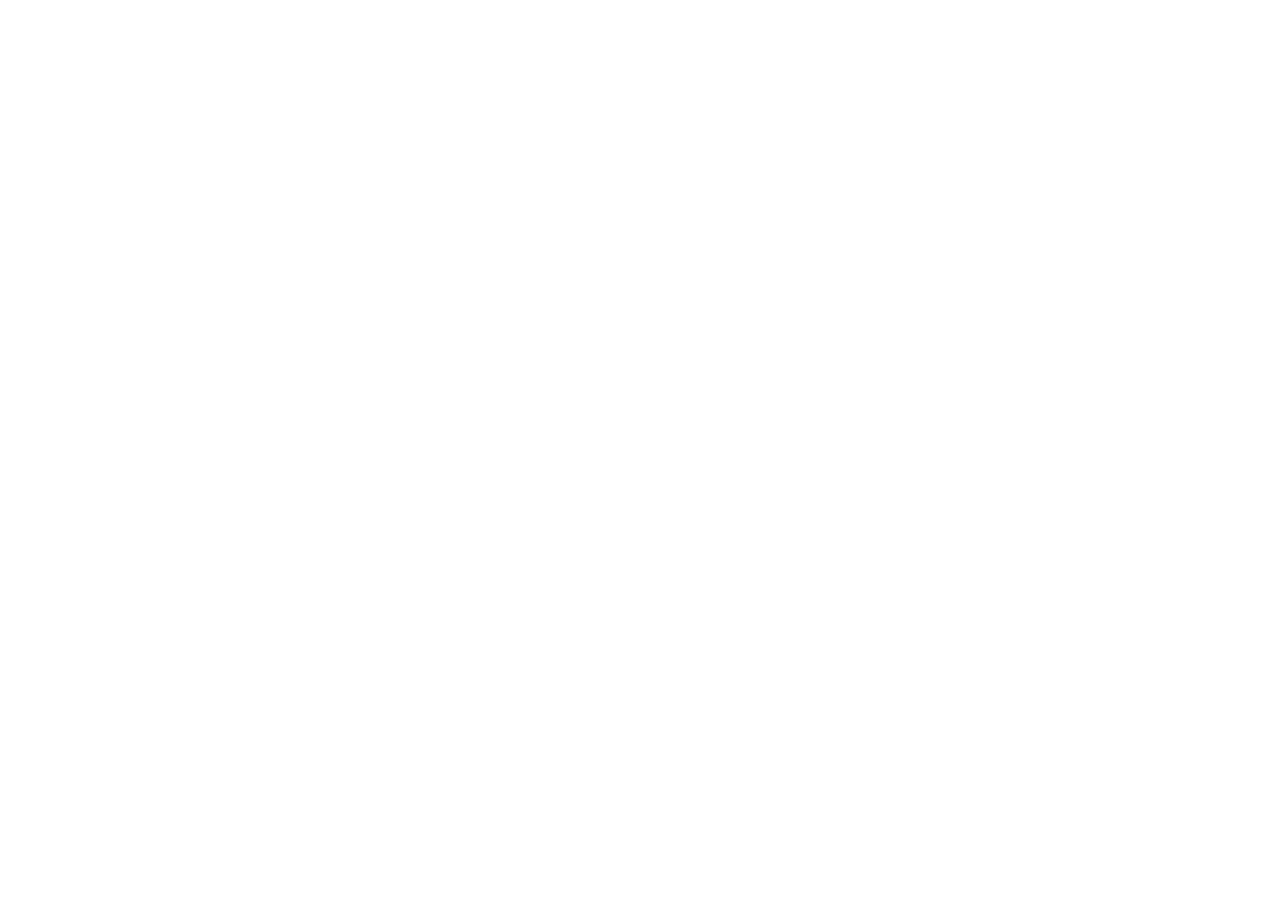
==== public/index.html @ fc939b3b "Changed file names" ====
<!DOCTYPE html>
<html>
  <head>
    <meta charset="utf-8">
    <title>Drafted Crafts</title>
    <link rel="stylesheet" href="draft.css">
  </head>
  <body>

    <script src="draft.js"></script>
  </body>
</html>
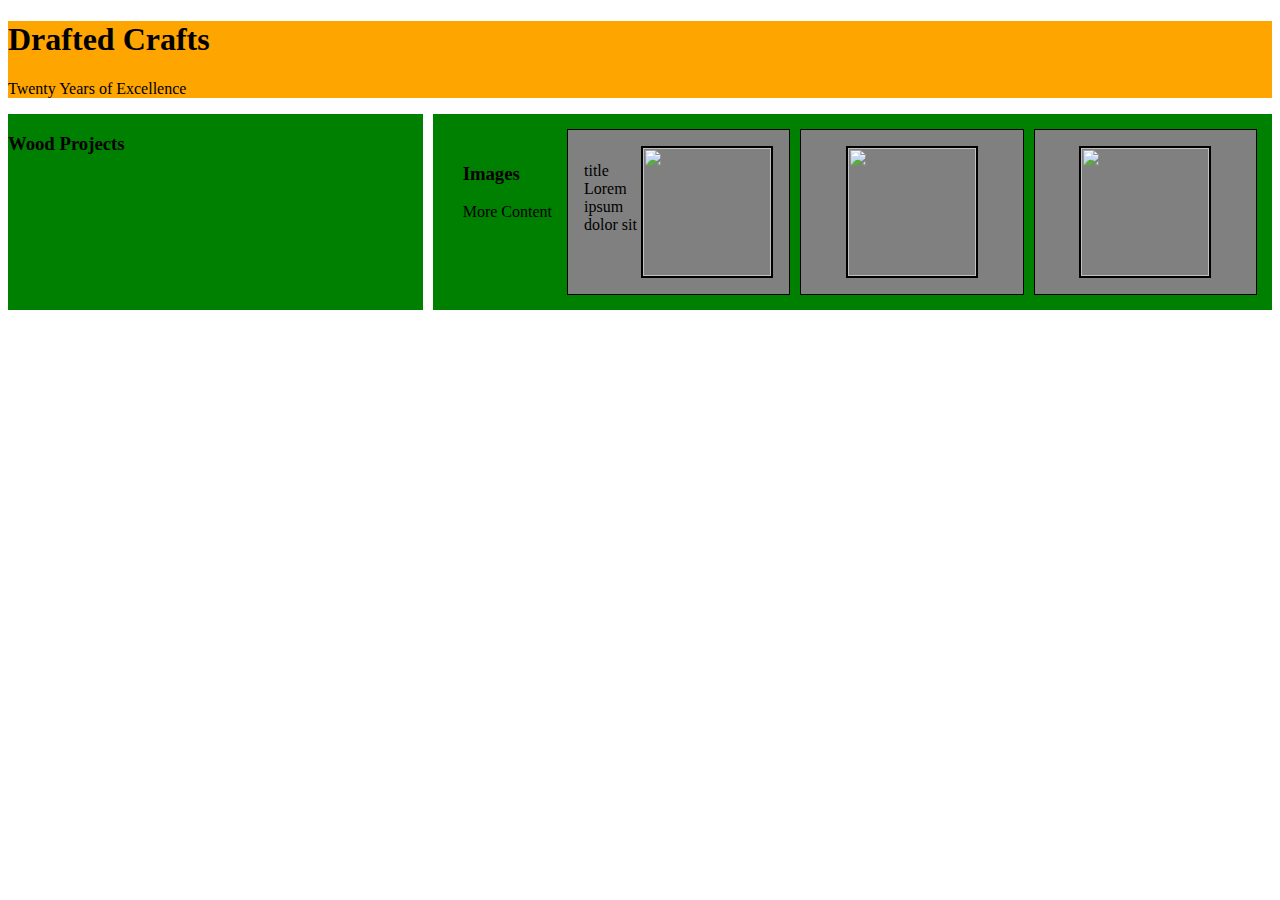
==== commit ce675c3d: "Working on the formatting" ====
--- a/public/index.html
+++ b/public/index.html
@@ -3,10 +3,62 @@
   <head>
     <meta charset="utf-8">
     <title>Drafted Crafts</title>
-    <link rel="stylesheet" href="draft.css">
+    <link rel="stylesheet" href="app.css">
   </head>
   <body>
 
-    <script src="draft.js"></script>
+      <header class="header">
+        <h1>Drafted Crafts</h1>
+        <p>Twenty Years of Excellence</p>
+      </header>
+      <main class="wrapper">
+        <div id="wood-container">
+
+          <section id="wood-section">
+            <h3>Wood Projects</h3>
+          </section>
+
+          <section id="wood-section-2">
+
+            <div class="image-title">
+              <h3>Images</h3>
+              <p>More Content</p>
+            </div>
+
+              <div class="photos">
+
+                <div class="image-card">
+
+                  <img id="image-1" src="https://i.pinimg.com/originals/28/49/2c/28492ccf8c430187afd24bb13bfa928a.jpg">
+
+                  <div class="p-title">
+
+                    <p>title Lorem ipsum dolor sit</p>
+
+                  </div>
+
+                </div>
+
+                <div class="image-card">
+
+                  <img id="image-2" src="https://i.pinimg.com/originals/28/49/2c/28492ccf8c430187afd24bb13bfa928a.jpg">
+
+                </div>
+
+                <div class="image-card">
+
+                  <img id="image-3" src="https://i.pinimg.com/originals/28/49/2c/28492ccf8c430187afd24bb13bfa928a.jpg">
+
+                </div>
+
+            </div>
+
+          </section>
+
+        </div>
+      </main>
+
+
+    <script src="app.js"></script>
   </body>
 </html>
--- a/public/app.css
+++ b/public/app.css
@@ -0,0 +1,72 @@
+.wrapper {
+  display: grid;
+  /*grid-template-columns: repeat(3, 1fr);*/
+  grid-gap: 10px;
+  grid-auto-rows: minmax(100px, auto);
+}
+.header {
+  background-color: orange;
+}
+#wood-container {
+  display: grid;
+  grid-template-columns: repeat(3, 1fr);
+  grid-gap: 10px;
+  grid-auto-rows: minmax(100px, auto);
+}
+
+section {
+  background-color: green;
+}
+#wood-section {
+  grid-column: 1;
+  grid-row: 1
+}
+#wood-section-2 {
+  display: grid;
+  /*justify-content: center;*/
+  grid-column: 2/4;
+  grid-row: 1;
+  padding: 15px;
+}
+.image-title {
+  padding: 15px;
+  grid-row: 1;
+  grid-column: 1;
+}
+img {
+  border: solid black 2px;
+  background: grey;
+  height: 8em;
+  width: 8em;
+}
+.photos {
+  display: grid;
+  grid-row: 1;
+  grid-template-columns: repeat(3, 1fr);
+  grid-gap: 10px;
+  grid-auto-rows: minmax(100px, auto);
+}
+
+
+.image-card{
+  display: grid;
+  border: solid black 1px;
+  padding: 1em;
+  background-color: grey;
+}
+.p-title {
+  grid-row: 2
+  grid-column: 2;
+}
+#image-1 {
+grid-row: 1;
+grid-column: 2
+}
+#image-2 {
+grid-row: 1;
+grid-column: 2
+}
+#image-3 {
+grid-row: 1;
+grid-column: 2
+}
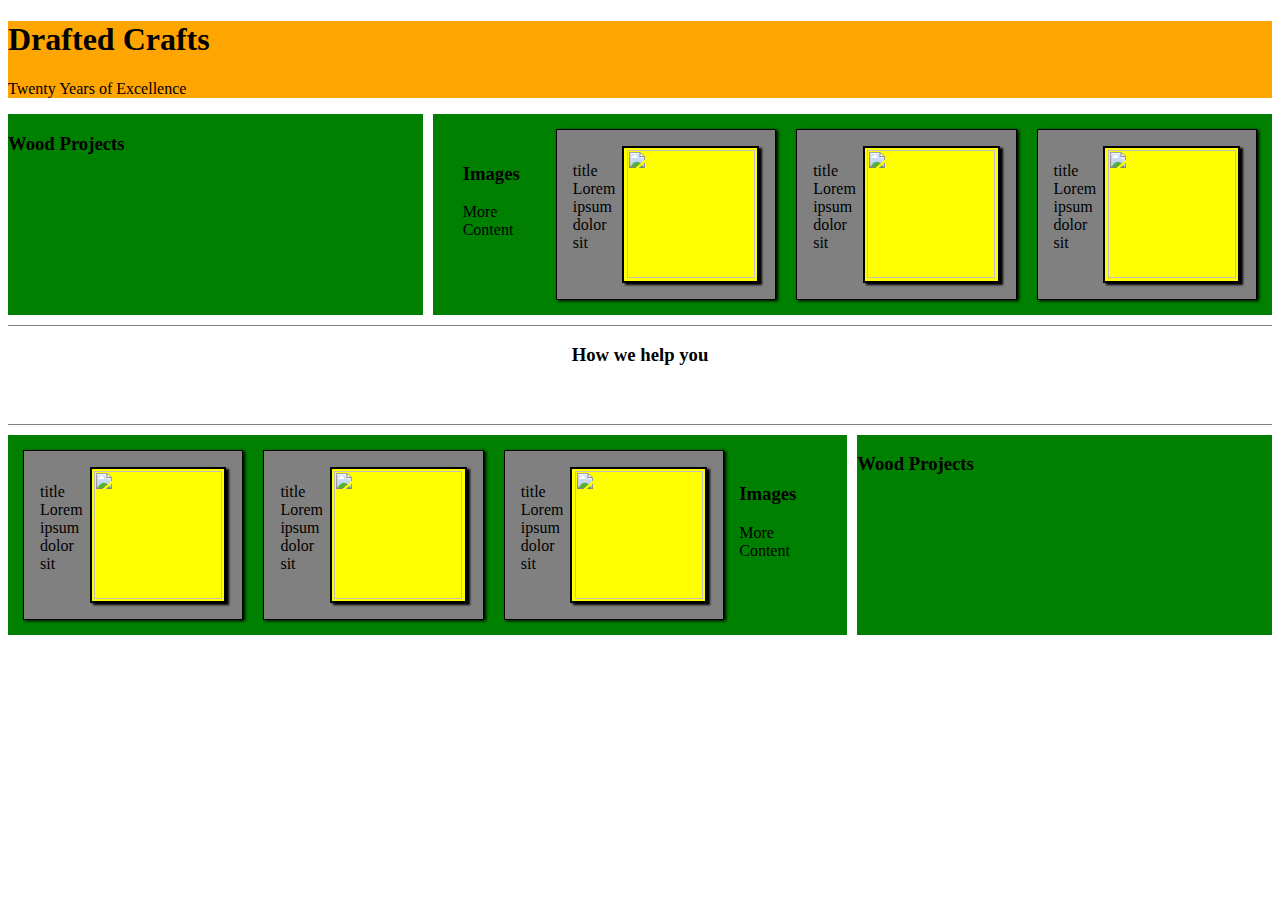
==== commit ba9b747b: "added another container" ====
--- a/public/index.html
+++ b/public/index.html
@@ -1,64 +1,145 @@
 <!DOCTYPE html>
 <html>
-  <head>
-    <meta charset="utf-8">
-    <title>Drafted Crafts</title>
-    <link rel="stylesheet" href="app.css">
-  </head>
-  <body>
 
-      <header class="header">
-        <h1>Drafted Crafts</h1>
-        <p>Twenty Years of Excellence</p>
-      </header>
-      <main class="wrapper">
-        <div id="wood-container">
+<head>
+  <meta charset="utf-8">
+  <title>Drafted Crafts</title>
+  <link rel="stylesheet" href="app.css">
+</head>
 
-          <section id="wood-section">
-            <h3>Wood Projects</h3>
-          </section>
+<body>
 
-          <section id="wood-section-2">
+  <header class="header">
+    <h1>Drafted Crafts</h1>
+    <p>Twenty Years of Excellence</p>
+  </header>
+  <main class="wrapper">
 
-            <div class="image-title">
-              <h3>Images</h3>
-              <p>More Content</p>
-            </div>
+    <!-- WOOD CONTAINER -->
+    <div id="wood-container">
 
-              <div class="photos">
+      <section id="wood-section">
+        <h3>Wood Projects</h3>
+      </section>
 
-                <div class="image-card">
+      <section id="wood-section-2">
 
-                  <img id="image-1" src="https://i.pinimg.com/originals/28/49/2c/28492ccf8c430187afd24bb13bfa928a.jpg">
+        <div class="image-title">
+          <h3>Images</h3>
+          <p>More Content</p>
+        </div>
 
-                  <div class="p-title">
+        <div class="photos">
 
-                    <p>title Lorem ipsum dolor sit</p>
+          <div class="image-card">
 
-                  </div>
+            <img class="image-1" src="https://upload.wikimedia.org/wikipedia/en/1/12/American-Furniture.jpg">
 
-                </div>
+            <div class="p-title">
 
-                <div class="image-card">
-
-                  <img id="image-2" src="https://i.pinimg.com/originals/28/49/2c/28492ccf8c430187afd24bb13bfa928a.jpg">
-
-                </div>
-
-                <div class="image-card">
-
-                  <img id="image-3" src="https://i.pinimg.com/originals/28/49/2c/28492ccf8c430187afd24bb13bfa928a.jpg">
-
-                </div>
+              <p>title Lorem ipsum dolor sit</p>
 
             </div>
 
-          </section>
+          </div>
+
+          <div class="image-card">
+
+            <img class="image-2" src="https://upload.wikimedia.org/wikipedia/en/1/12/American-Furniture.jpg">
+
+            <div class="p-title">
+
+              <p>title Lorem ipsum dolor sit</p>
+
+            </div>
+          </div>
+
+          <div class="image-card">
+
+            <img class="image-3" src="https://upload.wikimedia.org/wikipedia/en/1/12/American-Furniture.jpg">
+
+            <div class="p-title">
+
+              <p>title Lorem ipsum dolor sit</p>
+
+            </div>
+          </div>
+
 
         </div>
-      </main>
+
+      </section>
+
+    </div>
+    <!-- END OF WOOD CONTAINER -->
+    <!-- SPLIT -->
+    <div class="item-split">
+
+      <h3>How we help you</h3>
+
+    </div>
+    <!-- END OF SPLIT -->
+    <!-- LASER CONTAINER -->
+    <div id="laser-container">
 
 
-    <script src="app.js"></script>
-  </body>
+      <section id="laser-section-2">
+
+
+        <div class="photos">
+
+          <div class="image-card">
+
+            <img class="image-1" src="https://upload.wikimedia.org/wikipedia/en/1/12/American-Furniture.jpg">
+
+            <div class="p-title">
+
+              <p>title Lorem ipsum dolor sit</p>
+
+            </div>
+
+          </div>
+
+          <div class="image-card">
+
+            <img class="image-2" src="https://upload.wikimedia.org/wikipedia/en/1/12/American-Furniture.jpg">
+
+            <div class="p-title">
+
+              <p>title Lorem ipsum dolor sit</p>
+
+            </div>
+          </div>
+
+          <div class="image-card">
+
+            <img class="image-3" src="https://upload.wikimedia.org/wikipedia/en/1/12/American-Furniture.jpg">
+
+            <div class="p-title">
+
+              <p>title Lorem ipsum dolor sit</p>
+
+            </div>
+          </div>
+
+
+        </div>
+
+        <div id="laser-image-title">
+          <h3>Images</h3>
+          <p>More Content</p>
+        </div>
+
+      </section>
+
+      <section id="laser-section">
+        <h3>Wood Projects</h3>
+      </section>
+    </div>
+  </main>
+
+
+  <script src="app.js"></script>
+</body>
+
 </html>
--- a/public/app.css
+++ b/public/app.css
@@ -23,10 +23,30 @@
 }
 #wood-section-2 {
   display: grid;
-  /*justify-content: center;*/
   grid-column: 2/4;
   grid-row: 1;
   padding: 15px;
+}
+#laser-container {
+  display: grid;
+  grid-template-columns: repeat(3, 1fr);
+  grid-gap: 10px;
+  grid-auto-rows: minmax(100px, auto);
+}
+
+#laser-section {
+  grid-row: 1
+}
+#laser-section-2 {
+  display: grid;
+  grid-column: 1/3;
+  grid-row: 1;
+  padding: 15px;
+}
+#laser-image-title {
+  padding: 15px;
+  grid-row: 1;
+  grid-column: 3;
 }
 .image-title {
   padding: 15px;
@@ -35,38 +55,49 @@
 }
 img {
   border: solid black 2px;
-  background: grey;
+  background: yellow;
   height: 8em;
   width: 8em;
+  padding: .15em;
 }
 .photos {
   display: grid;
   grid-row: 1;
   grid-template-columns: repeat(3, 1fr);
-  grid-gap: 10px;
+  grid-gap: 20px;
   grid-auto-rows: minmax(100px, auto);
 }
 
-
 .image-card{
   display: grid;
+  box-shadow: 2px 1px 3px black;
   border: solid black 1px;
   padding: 1em;
   background-color: grey;
 }
 .p-title {
-  grid-row: 2
-  grid-column: 2;
+  grid-row: 1
+  grid-column: 1;
 }
-#image-1 {
+.image-1 {
+box-shadow: 3px 2px 2px black;
 grid-row: 1;
 grid-column: 2
 }
-#image-2 {
+.image-2 {
+box-shadow: 3px 2px 2px black;
+grid-row: 1;
+grid-column: 2
+
+}
+.image-3 {
+box-shadow: 3px 2px 2px black;
 grid-row: 1;
 grid-column: 2
 }
-#image-3 {
-grid-row: 1;
-grid-column: 2
+.item-split {
+  display: flex;
+  justify-content: center;
+  border-top: solid grey 1px;
+  border-bottom: solid grey 1px;
 }
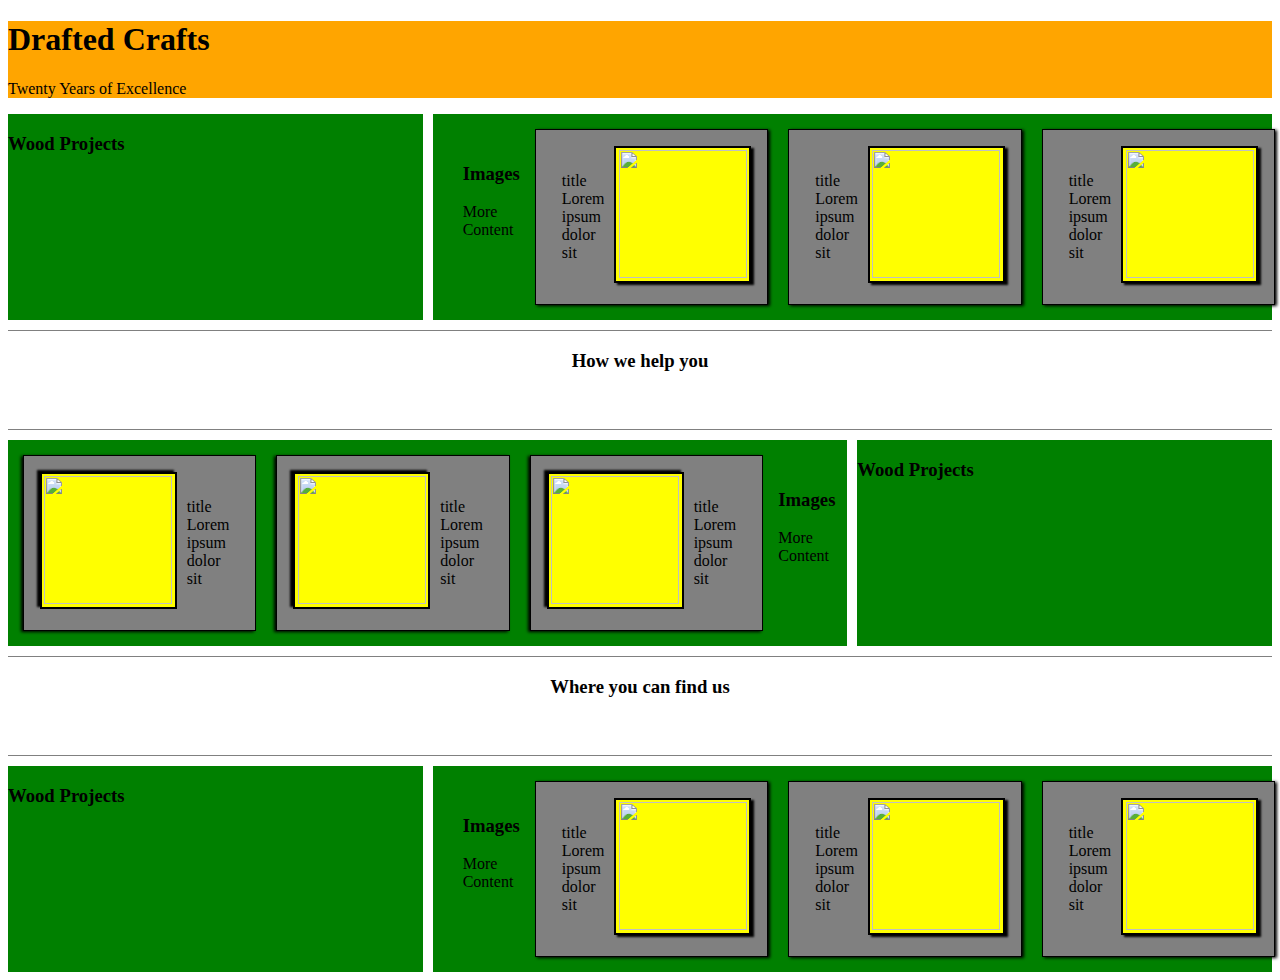
==== commit d256d49b: "added another container with formatting" ====
--- a/public/index.html
+++ b/public/index.html
@@ -88,34 +88,34 @@
 
         <div class="photos">
 
-          <div class="image-card">
-
-            <img class="image-1" src="https://upload.wikimedia.org/wikipedia/en/1/12/American-Furniture.jpg">
-
-            <div class="p-title">
-
-              <p>title Lorem ipsum dolor sit</p>
-
-            </div>
-
-          </div>
-
-          <div class="image-card">
-
-            <img class="image-2" src="https://upload.wikimedia.org/wikipedia/en/1/12/American-Furniture.jpg">
-
-            <div class="p-title">
-
-              <p>title Lorem ipsum dolor sit</p>
-
-            </div>
-          </div>
-
-          <div class="image-card">
-
-            <img class="image-3" src="https://upload.wikimedia.org/wikipedia/en/1/12/American-Furniture.jpg">
-
-            <div class="p-title">
+          <div class="image-card-2">
+
+            <img id="image-1" src="https://upload.wikimedia.org/wikipedia/en/1/12/American-Furniture.jpg">
+
+            <div class="p-title-2">
+
+              <p>title Lorem ipsum dolor sit</p>
+
+            </div>
+
+          </div>
+
+          <div class="image-card-2">
+
+            <img id="image-2" src="https://upload.wikimedia.org/wikipedia/en/1/12/American-Furniture.jpg">
+
+            <div class="p-title-2">
+
+              <p>title Lorem ipsum dolor sit</p>
+
+            </div>
+          </div>
+
+          <div class="image-card-2">
+
+            <img id="image-3" src="https://upload.wikimedia.org/wikipedia/en/1/12/American-Furniture.jpg">
+
+            <div class="p-title-2">
 
               <p>title Lorem ipsum dolor sit</p>
 
@@ -136,6 +136,71 @@
         <h3>Wood Projects</h3>
       </section>
     </div>
+
+    <!-- SPLIT -->
+    <div class="item-split">
+
+      <h3>Where you can find us</h3>
+
+    </div>
+    <!-- END OF SPLIT -->
+    <!-- WOOD CONTAINER -->
+    <div id="craft-container">
+
+      <section id="craft-section">
+        <h3>Wood Projects</h3>
+      </section>
+
+      <section id="craft-section-2">
+
+        <div class="image-title">
+          <h3>Images</h3>
+          <p>More Content</p>
+        </div>
+
+        <div class="photos">
+
+          <div class="image-card">
+
+            <img class="image-1" src="https://upload.wikimedia.org/wikipedia/en/1/12/American-Furniture.jpg">
+
+            <div class="p-title">
+
+              <p>title Lorem ipsum dolor sit</p>
+
+            </div>
+
+          </div>
+
+          <div class="image-card">
+
+            <img class="image-2" src="https://upload.wikimedia.org/wikipedia/en/1/12/American-Furniture.jpg">
+
+            <div class="p-title">
+
+              <p>title Lorem ipsum dolor sit</p>
+
+            </div>
+          </div>
+
+          <div class="image-card">
+
+            <img class="image-3" src="https://upload.wikimedia.org/wikipedia/en/1/12/American-Furniture.jpg">
+
+            <div class="p-title">
+
+              <p>title Lorem ipsum dolor sit</p>
+
+            </div>
+          </div>
+
+
+        </div>
+
+      </section>
+
+    </div>
+    <!-- END OF WOOD CONTAINER -->
   </main>
 
 
--- a/public/app.css
+++ b/public/app.css
@@ -27,6 +27,23 @@
   grid-row: 1;
   padding: 15px;
 }
+#craft-container {
+  display: grid;
+  grid-template-columns: repeat(3, 1fr);
+  grid-gap: 10px;
+  grid-auto-rows: minmax(100px, auto);
+}
+#craft-section {
+  grid-column: 1;
+  grid-row: 1
+}
+#craft-section-2 {
+  display: grid;
+  grid-column: 2/4;
+  grid-row: 1;
+  padding: 15px;
+}
+
 #laser-container {
   display: grid;
   grid-template-columns: repeat(3, 1fr);
@@ -75,9 +92,22 @@
   padding: 1em;
   background-color: grey;
 }
+.image-card-2{
+  display: grid;
+  box-shadow: -2px 1px 3px black;
+  border: solid black 1px;
+  padding: 1em;
+  background-color: grey;
+}
 .p-title {
+  padding: 10px;
+  grid-column: 1;
   grid-row: 1
-  grid-column: 1;
+}
+.p-title-2 {
+  padding: 10px;
+  grid-column: 3;
+  grid-row: 1
 }
 .image-1 {
 box-shadow: 3px 2px 2px black;
@@ -95,6 +125,22 @@
 grid-row: 1;
 grid-column: 2
 }
+#image-1 {
+box-shadow: -3px -2px 2px black;
+grid-row: 1;
+grid-column: 2
+}
+#image-2 {
+box-shadow: -3px -2px 2px black;
+grid-row: 1;
+grid-column: 2
+
+}
+#image-3 {
+box-shadow: -3px -2px 2px black;
+grid-row: 1;
+grid-column: 2
+}
 .item-split {
   display: flex;
   justify-content: center;
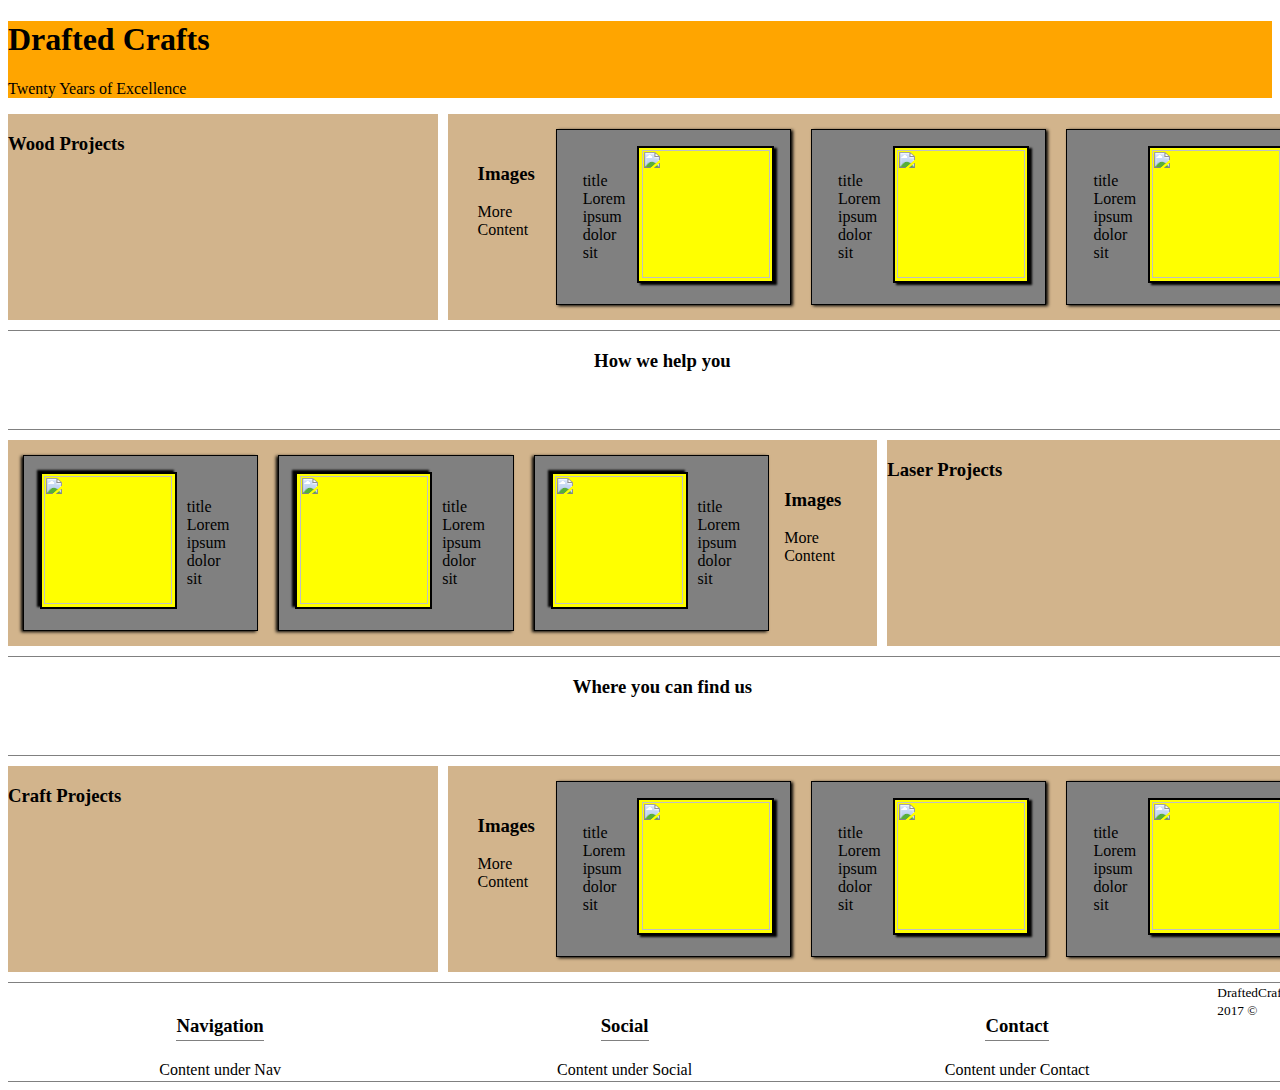
==== commit be653151: "adjusted formatting for color" ====
--- a/public/index.html
+++ b/public/index.html
@@ -6,9 +6,7 @@
   <title>Drafted Crafts</title>
   <link rel="stylesheet" href="app.css">
 </head>
-
 <body>
-
   <header class="header">
     <h1>Drafted Crafts</h1>
     <p>Twenty Years of Excellence</p>
@@ -90,7 +88,7 @@
 
           <div class="image-card-2">
 
-            <img id="image-1" src="https://upload.wikimedia.org/wikipedia/en/1/12/American-Furniture.jpg">
+            <img id="image-1" src="https://www.laserstar.net/_resources/common/images/photogalleries/4/photoalbums/8/images/machine-tool-laser-marking.jpg">
 
             <div class="p-title-2">
 
@@ -102,7 +100,7 @@
 
           <div class="image-card-2">
 
-            <img id="image-2" src="https://upload.wikimedia.org/wikipedia/en/1/12/American-Furniture.jpg">
+            <img id="image-2" src="https://www.laserstar.net/_resources/common/images/photogalleries/4/photoalbums/8/images/machine-tool-laser-marking.jpg">
 
             <div class="p-title-2">
 
@@ -113,7 +111,7 @@
 
           <div class="image-card-2">
 
-            <img id="image-3" src="https://upload.wikimedia.org/wikipedia/en/1/12/American-Furniture.jpg">
+            <img id="image-3" src="https://www.laserstar.net/_resources/common/images/photogalleries/4/photoalbums/8/images/machine-tool-laser-marking.jpg">
 
             <div class="p-title-2">
 
@@ -133,10 +131,10 @@
       </section>
 
       <section id="laser-section">
-        <h3>Wood Projects</h3>
-      </section>
-    </div>
-
+        <h3>Laser Projects</h3>
+      </section>
+    </div>
+    <!-- END OF LASER CONTAINER -->
     <!-- SPLIT -->
     <div class="item-split">
 
@@ -144,11 +142,11 @@
 
     </div>
     <!-- END OF SPLIT -->
-    <!-- WOOD CONTAINER -->
+    <!-- CRAFT CONTAINER -->
     <div id="craft-container">
 
       <section id="craft-section">
-        <h3>Wood Projects</h3>
+        <h3>Craft Projects</h3>
       </section>
 
       <section id="craft-section-2">
@@ -162,45 +160,62 @@
 
           <div class="image-card">
 
-            <img class="image-1" src="https://upload.wikimedia.org/wikipedia/en/1/12/American-Furniture.jpg">
-
-            <div class="p-title">
-
-              <p>title Lorem ipsum dolor sit</p>
-
-            </div>
-
-          </div>
-
-          <div class="image-card">
-
-            <img class="image-2" src="https://upload.wikimedia.org/wikipedia/en/1/12/American-Furniture.jpg">
-
-            <div class="p-title">
-
-              <p>title Lorem ipsum dolor sit</p>
-
-            </div>
-          </div>
-
-          <div class="image-card">
-
-            <img class="image-3" src="https://upload.wikimedia.org/wikipedia/en/1/12/American-Furniture.jpg">
-
-            <div class="p-title">
-
-              <p>title Lorem ipsum dolor sit</p>
-
-            </div>
-          </div>
-
-
-        </div>
-
-      </section>
-
-    </div>
-    <!-- END OF WOOD CONTAINER -->
+            <img class="image-1" src="https://i.pinimg.com/736x/eb/ca/dd/ebcadda826de2d861665eea87e30d3f5--bottle-projects-wine-bottles-crafts.jpg">
+
+            <div class="p-title">
+
+              <p>title Lorem ipsum dolor sit</p>
+
+            </div>
+
+          </div>
+
+          <div class="image-card">
+
+            <img class="image-2" src="https://i.pinimg.com/736x/eb/ca/dd/ebcadda826de2d861665eea87e30d3f5--bottle-projects-wine-bottles-crafts.jpg">
+
+            <div class="p-title">
+
+              <p>title Lorem ipsum dolor sit</p>
+
+            </div>
+          </div>
+
+          <div class="image-card">
+
+            <img class="image-3" src="https://i.pinimg.com/736x/eb/ca/dd/ebcadda826de2d861665eea87e30d3f5--bottle-projects-wine-bottles-crafts.jpg">
+
+            <div class="p-title">
+
+              <p>title Lorem ipsum dolor sit</p>
+
+            </div>
+          </div>
+
+
+        </div>
+
+      </section>
+
+    </div>
+    <!-- END OF CRAFT CONTAINER -->
+    <!-- LARGE FOOTER -->
+    <div id="nav-footer">
+      <div id="footer-section">
+        <h3 id="foot-left">Navigation</h3>
+        <div id="left-cont">Content under Nav</div>
+        <h3 id="foot-center">Social</h3>
+        <div id="mid-cont">Content under Social</div>
+        <h3 id="foot-right">Contact</h3>
+        <div id="mid-right">Content under Contact</div>
+      </div>
+      <div id="copy-r">
+
+        <small id="p-footer">DraftedCrafts.com 2017 &copy;</small>
+
+      </div>
+    </div>
+    <!--END LARGE FOOTER -->
   </main>
 
 
--- a/public/app.css
+++ b/public/app.css
@@ -1,6 +1,5 @@
 .wrapper {
   display: grid;
-  /*grid-template-columns: repeat(3, 1fr);*/
   grid-gap: 10px;
   grid-auto-rows: minmax(100px, auto);
 }
@@ -14,14 +13,13 @@
   grid-auto-rows: minmax(100px, auto);
 }
 
-section {
-  background-color: green;
-}
 #wood-section {
+  background-color: tan;
   grid-column: 1;
   grid-row: 1
 }
 #wood-section-2 {
+  background-color: tan;
   display: grid;
   grid-column: 2/4;
   grid-row: 1;
@@ -34,10 +32,12 @@
   grid-auto-rows: minmax(100px, auto);
 }
 #craft-section {
+  background-color: tan;
   grid-column: 1;
   grid-row: 1
 }
 #craft-section-2 {
+  background-color: tan;
   display: grid;
   grid-column: 2/4;
   grid-row: 1;
@@ -52,9 +52,11 @@
 }
 
 #laser-section {
+  background-color: tan;
   grid-row: 1
 }
 #laser-section-2 {
+  background-color: tan;
   display: grid;
   grid-column: 1/3;
   grid-row: 1;
@@ -147,3 +149,63 @@
   border-top: solid grey 1px;
   border-bottom: solid grey 1px;
 }
+#nav-footer {
+  display: grid;
+  grid-template-columns: repeat(9, 1fr);
+  border-top: solid grey 1px;
+  border-bottom: solid grey 1px;
+}
+#foot-left {
+  grid-row: 2;
+  grid-column: 1
+  display: flex;
+  justify-content: center;
+  padding-top: 10px;
+  /*border-top: solid grey 1px;*/
+  border-bottom: solid grey 1px;
+  margin: 1em 9em;
+  /*border-bottom: solid grey 1px;*/
+}
+#foot-center {
+  grid-row: 2;
+  grid-column: 2;
+  display: flex;
+  justify-content: center;
+  padding-top: 10px;
+  /*border-top: solid grey 1px;*/
+  border-bottom: solid grey 1px;
+  margin: 1em 9em;
+  /*border-bottom: solid grey 1px;*/
+}
+#foot-right {
+  grid-row: 2;
+  grid-column: 3;
+  display: flex;
+  justify-content: center;
+  padding-top: 10px;
+  /*border-top: solid grey 1px;*/
+  border-bottom: solid grey 1px;
+  margin: 1em 9em;
+  /*border-bottom: solid grey 1px;*/
+}
+
+#footer-section {
+  display: grid;
+  grid-template-columns: repeat(5, 1fr);
+}
+#left-cont {
+  margin: auto;
+  grid-row: 3;
+}
+#mid-cont {
+  margin: auto;
+  grid-row: 3;
+}
+#mid-right {
+  margin: auto;
+  grid-row: 3;
+}
+#copy-r {
+  grid-row: 1;
+  grid-column: 5;
+}
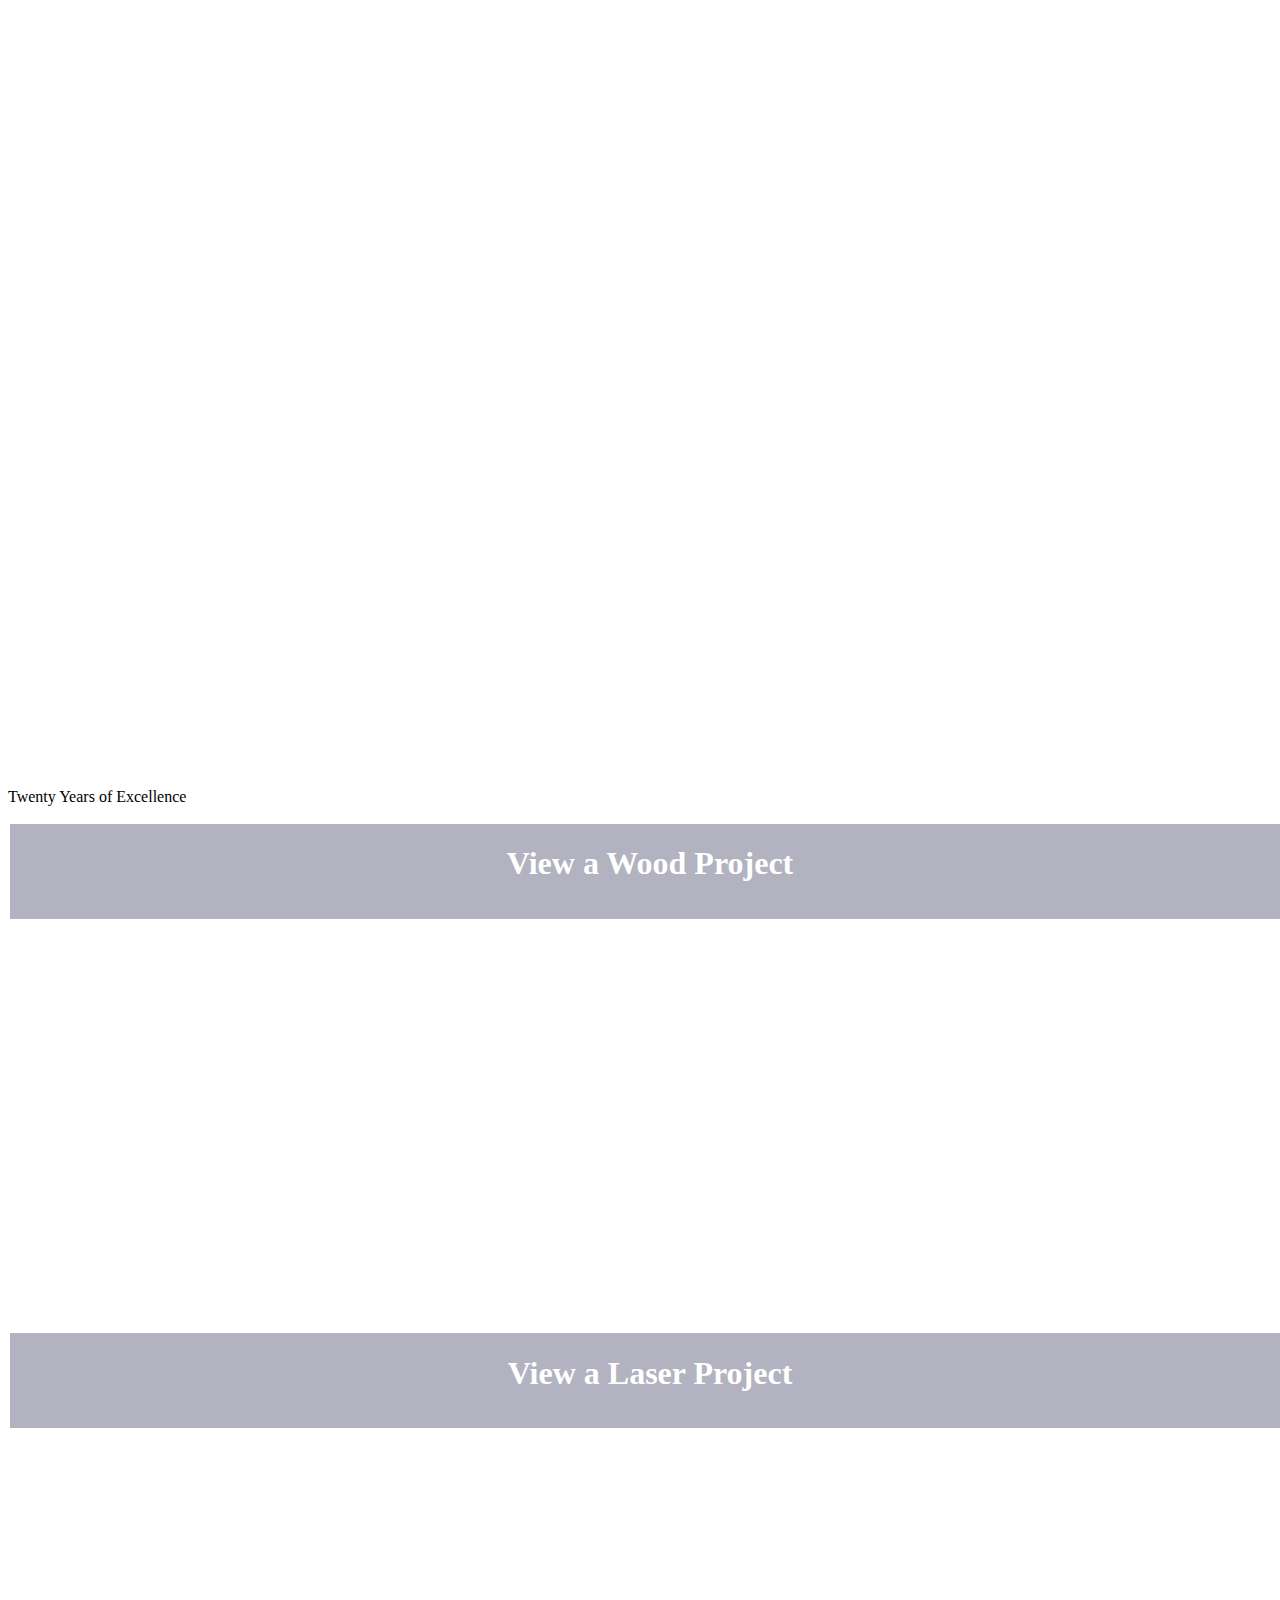
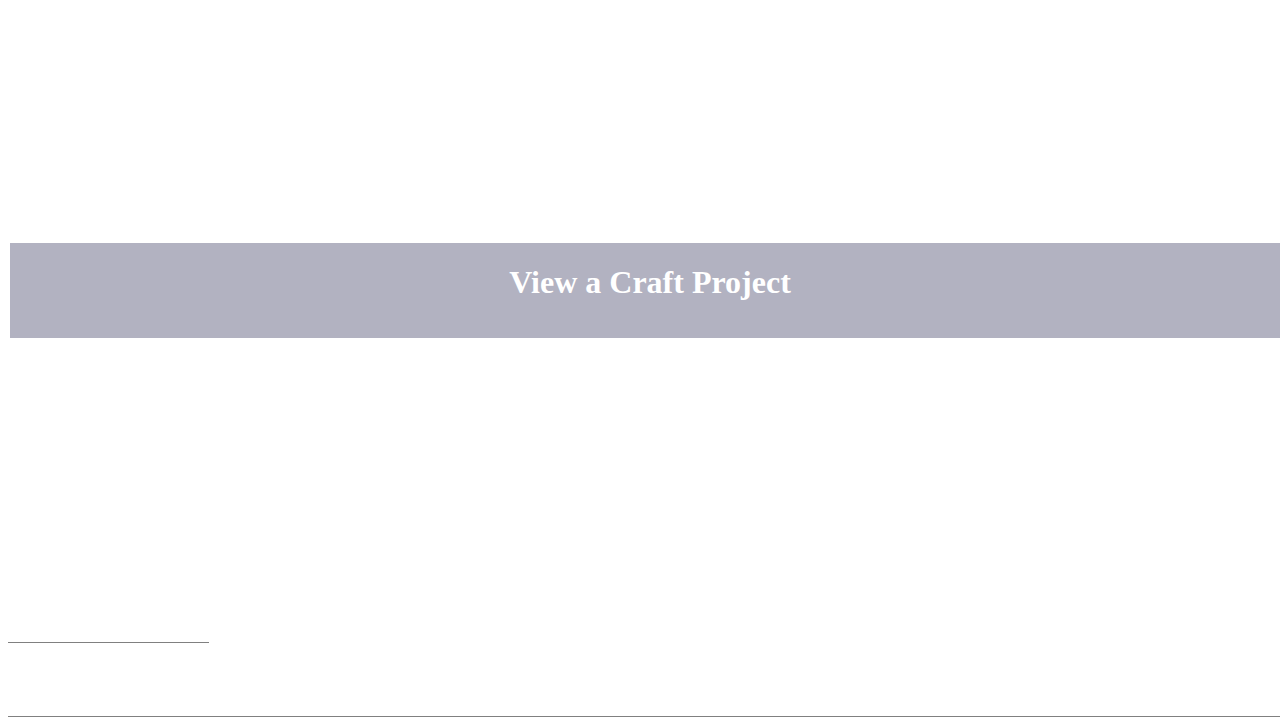
==== commit 837af07f: "added pictures to files" ====
--- a/public/index.html
+++ b/public/index.html
@@ -5,205 +5,131 @@
   <meta charset="utf-8">
   <title>Drafted Crafts</title>
   <link rel="stylesheet" href="app.css">
+  <script src="https://ajax.googleapis.com/ajax/libs/jquery/3.2.1/jquery.min.js"></script>
+  <link rel="stylesheet" href="https://ajax.googleapis.com/ajax/libs/jqueryui/1.12.1/themes/smoothness/jquery-ui.css">
+  <script src="https://ajax.googleapis.com/ajax/libs/jqueryui/1.12.1/jquery-ui.min.js"></script>
 </head>
+
 <body>
-  <header class="header">
-    <h1>Drafted Crafts</h1>
-    <p>Twenty Years of Excellence</p>
-  </header>
   <main class="wrapper">
 
+    <header class="header">
+      <h1>Drafted Crafts</h1>
+      <p>Twenty Years of Excellence</p>
+    </header>
     <!-- WOOD CONTAINER -->
-    <div id="wood-container">
+    <div class="wood-container">
+      <div class="wood-section" id="wood">
 
-      <section id="wood-section">
-        <h3>Wood Projects</h3>
-      </section>
+        <h1>View a Wood Project</h1>
 
-      <section id="wood-section-2">
+      </div>
+      <div class="wood-section" id="wood3" style="display: none">
 
-        <div class="image-title">
-          <h3>Images</h3>
-          <p>More Content</p>
+        <div class="image-card">
+
+          <img id="wood-furn" src="https://files.slack.com/files-tmb/T6Z9AJKR8-F77SRA98W-955c5d195b/057_720.jpg" alt="">
+
         </div>
+        <div class="image-card">
 
-        <div class="photos">
+          <img id="wood-furn2" src="https://files.slack.com/files-tmb/T6Z9AJKR8-F77SRA98W-955c5d195b/057_720.jpg" alt="">
 
-          <div class="image-card">
+          <h2>Hello image</h2>
+          <p>More information</p>
+        </div>
+        <div class="image-card">
 
-            <img class="image-1" src="https://upload.wikimedia.org/wikipedia/en/1/12/American-Furniture.jpg">
-
-            <div class="p-title">
-
-              <p>title Lorem ipsum dolor sit</p>
-
-            </div>
-
-          </div>
-
-          <div class="image-card">
-
-            <img class="image-2" src="https://upload.wikimedia.org/wikipedia/en/1/12/American-Furniture.jpg">
-
-            <div class="p-title">
-
-              <p>title Lorem ipsum dolor sit</p>
-
-            </div>
-          </div>
-
-          <div class="image-card">
-
-            <img class="image-3" src="https://upload.wikimedia.org/wikipedia/en/1/12/American-Furniture.jpg">
-
-            <div class="p-title">
-
-              <p>title Lorem ipsum dolor sit</p>
-
-            </div>
-          </div>
-
+          <img id="wood-furn3" src="https://files.slack.com/files-tmb/T6Z9AJKR8-F77SRA98W-955c5d195b/057_720.jpg" alt="">
 
         </div>
 
-      </section>
 
+      </div>
     </div>
     <!-- END OF WOOD CONTAINER -->
     <!-- SPLIT -->
-    <div class="item-split">
+    <div class="item-split" id="item-split-id">
 
       <h3>How we help you</h3>
 
     </div>
     <!-- END OF SPLIT -->
     <!-- LASER CONTAINER -->
-    <div id="laser-container">
+    <div class="laser-container">
+      <div class="laser-section" id="laser">
 
+        <h1>View a Laser Project</h1>
 
-      <section id="laser-section-2">
+      </div>
+      <div class="laser-section" id="laser3" style="display: none">
 
+        <div class="image-card">
 
-        <div class="photos">
+          <img id="laser-furn" src="https://files.slack.com/files-tmb/T6Z9AJKR8-F77SRA98W-955c5d195b/057_720.jpg" alt="">
 
-          <div class="image-card-2">
+        </div>
+        <div class="image-card">
 
-            <img id="image-1" src="https://www.laserstar.net/_resources/common/images/photogalleries/4/photoalbums/8/images/machine-tool-laser-marking.jpg">
+          <img id="laser-furn2" src="https://files.slack.com/files-tmb/T6Z9AJKR8-F77SRA98W-955c5d195b/057_720.jpg" alt="">
 
-            <div class="p-title-2">
+          <h2>Hello image</h2>
+          <p>More information</p>
+        </div>
+        <div class="image-card">
 
-              <p>title Lorem ipsum dolor sit</p>
-
-            </div>
-
-          </div>
-
-          <div class="image-card-2">
-
-            <img id="image-2" src="https://www.laserstar.net/_resources/common/images/photogalleries/4/photoalbums/8/images/machine-tool-laser-marking.jpg">
-
-            <div class="p-title-2">
-
-              <p>title Lorem ipsum dolor sit</p>
-
-            </div>
-          </div>
-
-          <div class="image-card-2">
-
-            <img id="image-3" src="https://www.laserstar.net/_resources/common/images/photogalleries/4/photoalbums/8/images/machine-tool-laser-marking.jpg">
-
-            <div class="p-title-2">
-
-              <p>title Lorem ipsum dolor sit</p>
-
-            </div>
-          </div>
-
+          <img id="laser-furn3" src="https://files.slack.com/files-tmb/T6Z9AJKR8-F77SRA98W-955c5d195b/057_720.jpg" alt="">
 
         </div>
 
-        <div id="laser-image-title">
-          <h3>Images</h3>
-          <p>More Content</p>
-        </div>
 
-      </section>
+      </div>
+    </div>
 
-      <section id="laser-section">
-        <h3>Laser Projects</h3>
-      </section>
-    </div>
     <!-- END OF LASER CONTAINER -->
     <!-- SPLIT -->
-    <div class="item-split">
+    <div class="item-split" id="item-split-id2">
 
       <h3>Where you can find us</h3>
 
     </div>
     <!-- END OF SPLIT -->
     <!-- CRAFT CONTAINER -->
-    <div id="craft-container">
+    <div class="craft-container">
+      <div class="craft-section" id="craft">
 
-      <section id="craft-section">
-        <h3>Craft Projects</h3>
-      </section>
+        <h1>View a Craft Project</h1>
 
-      <section id="craft-section-2">
+      </div>
+      <div class="craft-section" id="craft3" style="display: none">
 
-        <div class="image-title">
-          <h3>Images</h3>
-          <p>More Content</p>
+        <div class="image-card">
+
+          <img id="craft-furn" src="https://files.slack.com/files-tmb/T6Z9AJKR8-F77SRA98W-955c5d195b/057_720.jpg" alt="">
+
         </div>
+        <div class="image-card">
 
-        <div class="photos">
+          <img id="craft-furn2" src="https://files.slack.com/files-tmb/T6Z9AJKR8-F77SRA98W-955c5d195b/057_720.jpg" alt="">
 
-          <div class="image-card">
+          <h2>Hello image</h2>
+          <p>More information</p>
+        </div>
+        <div class="image-card">
 
-            <img class="image-1" src="https://i.pinimg.com/736x/eb/ca/dd/ebcadda826de2d861665eea87e30d3f5--bottle-projects-wine-bottles-crafts.jpg">
-
-            <div class="p-title">
-
-              <p>title Lorem ipsum dolor sit</p>
-
-            </div>
-
-          </div>
-
-          <div class="image-card">
-
-            <img class="image-2" src="https://i.pinimg.com/736x/eb/ca/dd/ebcadda826de2d861665eea87e30d3f5--bottle-projects-wine-bottles-crafts.jpg">
-
-            <div class="p-title">
-
-              <p>title Lorem ipsum dolor sit</p>
-
-            </div>
-          </div>
-
-          <div class="image-card">
-
-            <img class="image-3" src="https://i.pinimg.com/736x/eb/ca/dd/ebcadda826de2d861665eea87e30d3f5--bottle-projects-wine-bottles-crafts.jpg">
-
-            <div class="p-title">
-
-              <p>title Lorem ipsum dolor sit</p>
-
-            </div>
-          </div>
-
+          <img id="craft-furn3" src="https://files.slack.com/files-tmb/T6Z9AJKR8-F77SRA98W-955c5d195b/057_720.jpg" alt="">
 
         </div>
 
-      </section>
 
+      </div>
     </div>
     <!-- END OF CRAFT CONTAINER -->
     <!-- LARGE FOOTER -->
     <div id="nav-footer">
       <div id="footer-section">
         <h3 id="foot-left">Navigation</h3>
-        <div id="left-cont">Content under Nav</div>
+        <div id="left-cont">View Wood Projects</div>
         <h3 id="foot-center">Social</h3>
         <div id="mid-cont">Content under Social</div>
         <h3 id="foot-right">Contact</h3>
--- a/public/app.css
+++ b/public/app.css
@@ -1,171 +1,224 @@
+body {
+  color: white;
+}
+
 .wrapper {
-  display: grid;
-  grid-gap: 10px;
-  grid-auto-rows: minmax(100px, auto);
-}
+  grid-template-columns: repeat(5);
+  /*grid-auto-rows: minmax(00px, auto);*/
+  width: 100%;
+  margin: auto;
+}
+h1 {
+  display: grid;
+  grid-column: 2;
+}
+
+/*background-color: orange;*/
+
 .header {
-  background-color: orange;
-}
-#wood-container {
-  display: grid;
-  grid-template-columns: repeat(3, 1fr);
-  grid-gap: 10px;
-  grid-auto-rows: minmax(100px, auto);
-}
-
-#wood-section {
-  background-color: tan;
-  grid-column: 1;
-  grid-row: 1
-}
-#wood-section-2 {
-  background-color: tan;
-  display: grid;
-  grid-column: 2/4;
-  grid-row: 1;
-  padding: 15px;
-}
-#craft-container {
-  display: grid;
-  grid-template-columns: repeat(3, 1fr);
-  grid-gap: 10px;
-  grid-auto-rows: minmax(100px, auto);
-}
-#craft-section {
-  background-color: tan;
-  grid-column: 1;
-  grid-row: 1
-}
-#craft-section-2 {
-  background-color: tan;
-  display: grid;
-  grid-column: 2/4;
-  grid-row: 1;
-  padding: 15px;
-}
-
-#laser-container {
-  display: grid;
-  grid-template-columns: repeat(3, 1fr);
-  grid-gap: 10px;
-  grid-auto-rows: minmax(100px, auto);
-}
-
-#laser-section {
-  background-color: tan;
-  grid-row: 1
-}
-#laser-section-2 {
-  background-color: tan;
-  display: grid;
-  grid-column: 1/3;
-  grid-row: 1;
-  padding: 15px;
-}
-#laser-image-title {
-  padding: 15px;
-  grid-row: 1;
-  grid-column: 3;
-}
-.image-title {
-  padding: 15px;
-  grid-row: 1;
-  grid-column: 1;
-}
+  background-image: url('https://github.com/mwil3/drafted-crafts/blob/master/public/ricardo-gomez-angel-262359.jpg?raw=true');
+  height: 100%;
+  background-attachment: fixed;
+  background-position: center;
+  background-repeat: no-repeat;
+  background-size: cover;
+  padding-top: 700px;
+}
+
+.wood-section {
+  display: grid;
+  grid-template-columns: repeat(5);
+  /*grid-auto-rows: minmax(100px, auto);*/
+  padding-bottom: 15px;
+  /*margin: auto;*/
+  background-color: rgba(0, 0, 49, 0.3);
+  border: solid white 2px;
+  position: absolute;
+}
+
+#wood {
+  grid-row: 1;
+  grid-column: 2;
+  width: 100%;
+}
+
+#wood3 {
+  grid-gap: 9em;
+  display: grid;
+  grid-row: 2;
+  grid-column: 3;
+  justify-content: center;
+  padding-top: 100px;
+  position: relative;
+}
+
+#wood-furn {
+  grid-row: 1;
+}
+
+#wood-furn2 {
+  grid-row: 1;
+}
+
+#wood-furn3 {
+  grid-row: 1;
+}
+
+.laser-section {
+  display: grid;
+  grid-template-columns: repeat(5);
+  /*grid-auto-rows: minmax(100px, auto);*/
+  padding-bottom: 15px;
+  /*margin: auto;*/
+  background-color: rgba(0, 0, 49, 0.3);
+  border: solid white 2px;
+  position: absolute;
+}
+
+#laser {
+  grid-row: 1;
+  grid-column: 2;
+  width: 100%;
+}
+
+#laser3 {
+  grid-gap: 9em;
+  display: grid;
+  grid-row: 2;
+  grid-column: 3;
+  justify-content: center;
+  padding-top: 100px;
+  position: relative;
+}
+
+#laser-furn {
+  grid-row: 1;
+}
+
+#laser-furn2 {
+  grid-row: 1;
+}
+
+#laser-furn3 {
+  grid-row: 1;
+}
+
+.craft-section {
+  display: grid;
+  grid-template-columns: repeat(5);
+  /*grid-auto-rows: minmax(100px, auto);*/
+  padding-bottom: 15px;
+  /*margin: auto;*/
+  background-color: rgba(0, 0, 49, 0.3);
+  border: solid white 2px;
+  position: absolute;
+}
+
+#craft {
+  grid-row: 1;
+  grid-column: 2;
+  width: 100%;
+}
+
+#craft3 {
+  grid-gap: 9em;
+  display: grid;
+  grid-row: 2;
+  grid-column: 3;
+  justify-content: center;
+  padding-top: 100px;
+  position: relative;
+}
+
+#craft-furn {
+  grid-row: 1;
+}
+
+#craft-furn2 {
+  grid-row: 1;
+}
+
+#craft-furn3 {
+  grid-row: 1;
+}
+
+.image-card {
+  grid-row: 1;
+  background-color: white;
+  padding-bottom: 50px;
+  border: solid grey 2px;
+  padding: 10px;
+  padding-bottom: 50px;
+}
+
 img {
-  border: solid black 2px;
-  background: yellow;
-  height: 8em;
-  width: 8em;
-  padding: .15em;
-}
-.photos {
-  display: grid;
-  grid-row: 1;
-  grid-template-columns: repeat(3, 1fr);
-  grid-gap: 20px;
-  grid-auto-rows: minmax(100px, auto);
-}
-
-.image-card{
-  display: grid;
-  box-shadow: 2px 1px 3px black;
-  border: solid black 1px;
-  padding: 1em;
-  background-color: grey;
-}
-.image-card-2{
-  display: grid;
-  box-shadow: -2px 1px 3px black;
-  border: solid black 1px;
-  padding: 1em;
-  background-color: grey;
-}
-.p-title {
-  padding: 10px;
-  grid-column: 1;
-  grid-row: 1
-}
-.p-title-2 {
-  padding: 10px;
-  grid-column: 3;
-  grid-row: 1
-}
-.image-1 {
-box-shadow: 3px 2px 2px black;
-grid-row: 1;
-grid-column: 2
-}
-.image-2 {
-box-shadow: 3px 2px 2px black;
-grid-row: 1;
-grid-column: 2
-
-}
-.image-3 {
-box-shadow: 3px 2px 2px black;
-grid-row: 1;
-grid-column: 2
-}
-#image-1 {
-box-shadow: -3px -2px 2px black;
-grid-row: 1;
-grid-column: 2
-}
-#image-2 {
-box-shadow: -3px -2px 2px black;
-grid-row: 1;
-grid-column: 2
-
-}
-#image-3 {
-box-shadow: -3px -2px 2px black;
-grid-row: 1;
-grid-column: 2
-}
-.item-split {
-  display: flex;
-  justify-content: center;
+  width: auto;
+  height: auto;
+  max-width: 300px;
+  max-height: 300px;
+  padding-bottom: 15px;
+  border-bottom: solid grey .5px;
+}
+
+h2, p {
+  color: black;
+}
+
+#item-split-id {
+  background-image: url('https://github.com/mwil3/drafted-crafts/blob/master/public/sean-afnan-244576.jpg?raw=true');
+  height: 100%;
+  width: 100%;
+  background-attachment: fixed;
+  background-position: center;
+  background-repeat: no-repeat;
+  background-size: cover;
+  padding-top: 450px;
+  grid-row: 3;
+  grid-column: 3;
+}
+
+#item-split-id2 {
+  background-image: url('https://github.com/mwil3/drafted-crafts/blob/master/public/stainless-images-110606.jpg?raw=true');
+  height: 100%;
+  width: 100%;
+  background-attachment: fixed;
+  background-position: center;
+  background-repeat: no-repeat;
+  background-size: cover;
+  padding-top: 450px;
+  grid-row: 4;
+  grid-column: 3;
+}
+
+.item-split {}
+
+#nav-footer {
+  display: grid;
+  grid-template-columns: repeat(7, 1fr);
   border-top: solid grey 1px;
   border-bottom: solid grey 1px;
-}
-#nav-footer {
-  display: grid;
-  grid-template-columns: repeat(9, 1fr);
-  border-top: solid grey 1px;
-  border-bottom: solid grey 1px;
-}
+  background-image: url('https://github.com/mwil3/drafted-crafts/blob/master/public/hb-mertz-314528.jpg?raw=true');
+  height: 100%;
+  width: 100%;
+  background-attachment: fixed;
+  background-position: center;
+  background-repeat: no-repeat;
+  background-size: cover;
+  padding-top: 350px;
+  grid-row: 5;
+  grid-column: 3;
+}
+
 #foot-left {
   grid-row: 2;
-  grid-column: 1
-  display: flex;
+  grid-column: 1 display: flex;
   justify-content: center;
   padding-top: 10px;
   /*border-top: solid grey 1px;*/
   border-bottom: solid grey 1px;
-  margin: 1em 9em;
   /*border-bottom: solid grey 1px;*/
 }
+
 #foot-center {
   grid-row: 2;
   grid-column: 2;
@@ -174,9 +227,9 @@
   padding-top: 10px;
   /*border-top: solid grey 1px;*/
   border-bottom: solid grey 1px;
-  margin: 1em 9em;
   /*border-bottom: solid grey 1px;*/
 }
+
 #foot-right {
   grid-row: 2;
   grid-column: 3;
@@ -185,7 +238,6 @@
   padding-top: 10px;
   /*border-top: solid grey 1px;*/
   border-bottom: solid grey 1px;
-  margin: 1em 9em;
   /*border-bottom: solid grey 1px;*/
 }
 
@@ -193,19 +245,41 @@
   display: grid;
   grid-template-columns: repeat(5, 1fr);
 }
+
 #left-cont {
   margin: auto;
   grid-row: 3;
 }
+
 #mid-cont {
   margin: auto;
   grid-row: 3;
 }
+
 #mid-right {
   margin: auto;
   grid-row: 3;
 }
+
 #copy-r {
   grid-row: 1;
   grid-column: 5;
 }
+
+@media (max-width: 400px) {
+  body {
+    width: 80vw;
+  }
+}
+
+@media (min-width: 401px) and (max-width: 960px) {
+  body {
+    width: 100vw;
+  }
+}
+
+@media (min-width: 961px) {
+  body {
+    width: 100vw;
+  }
+}
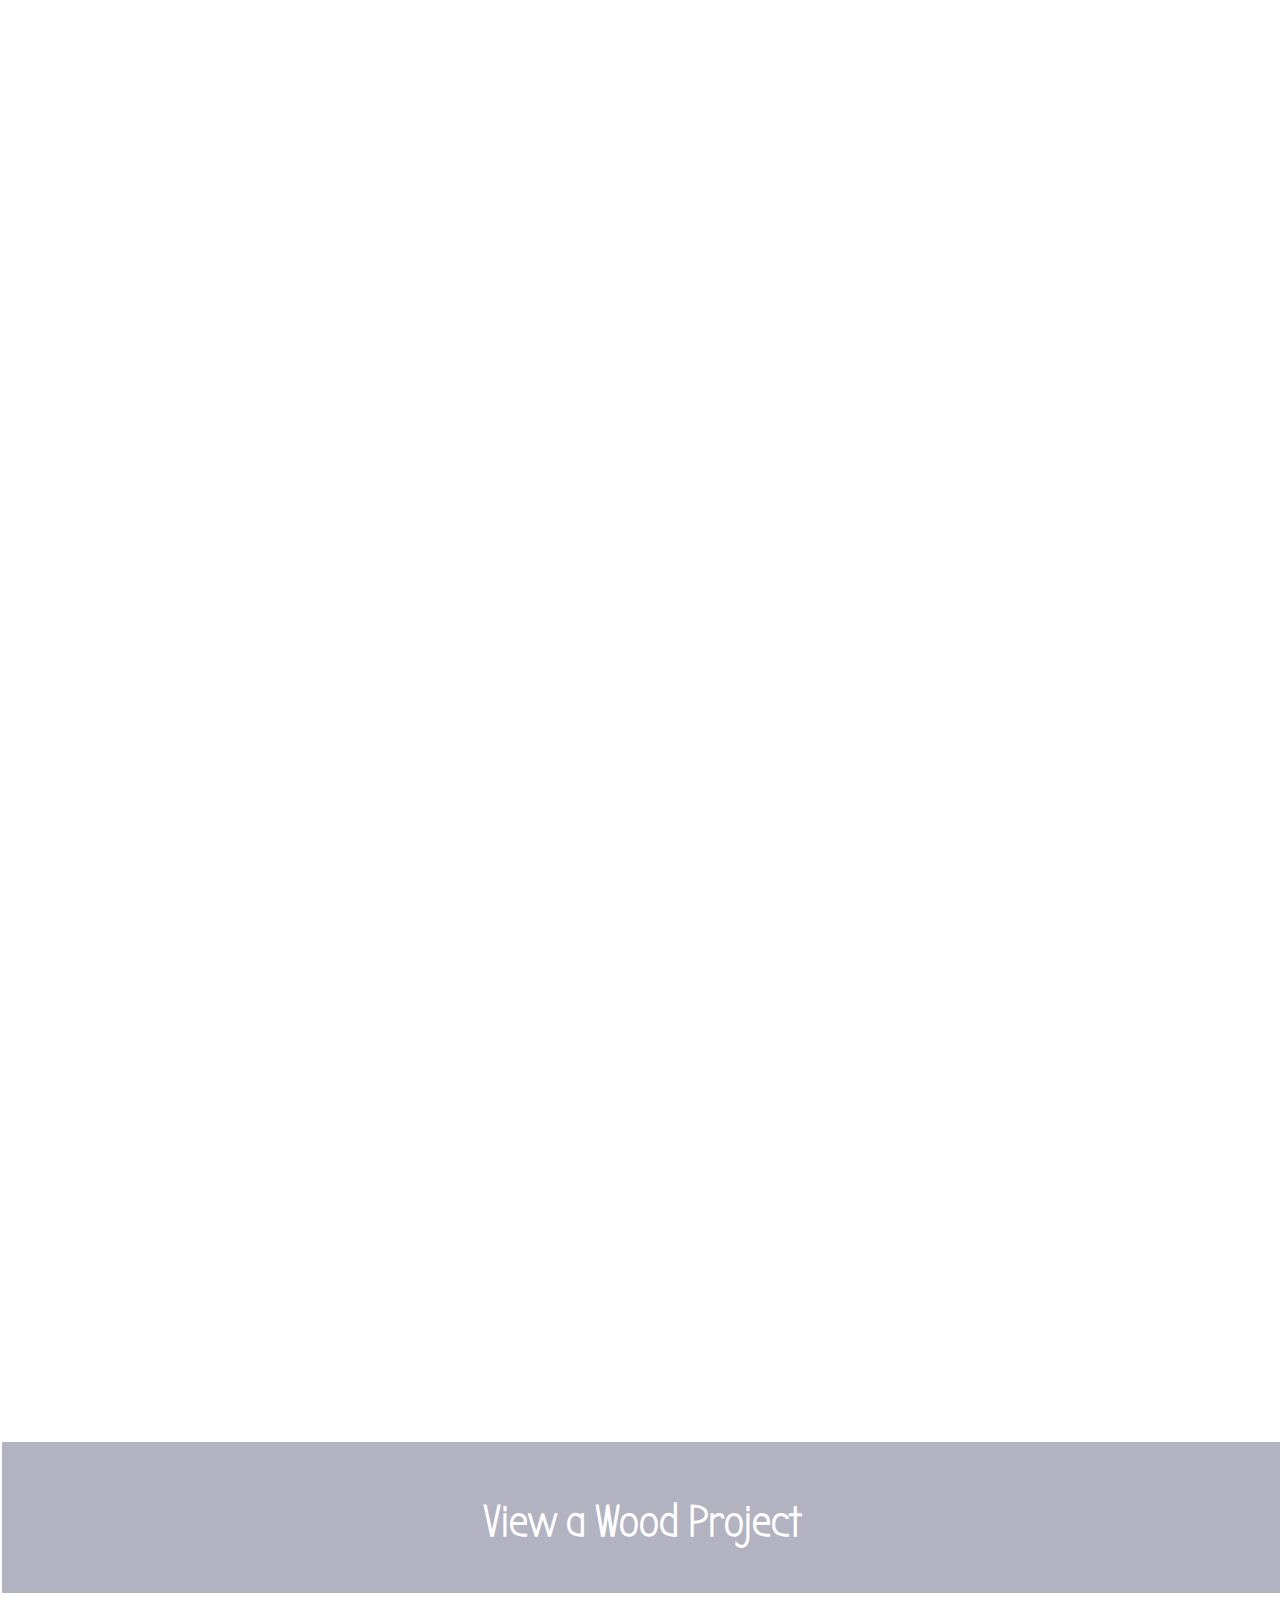
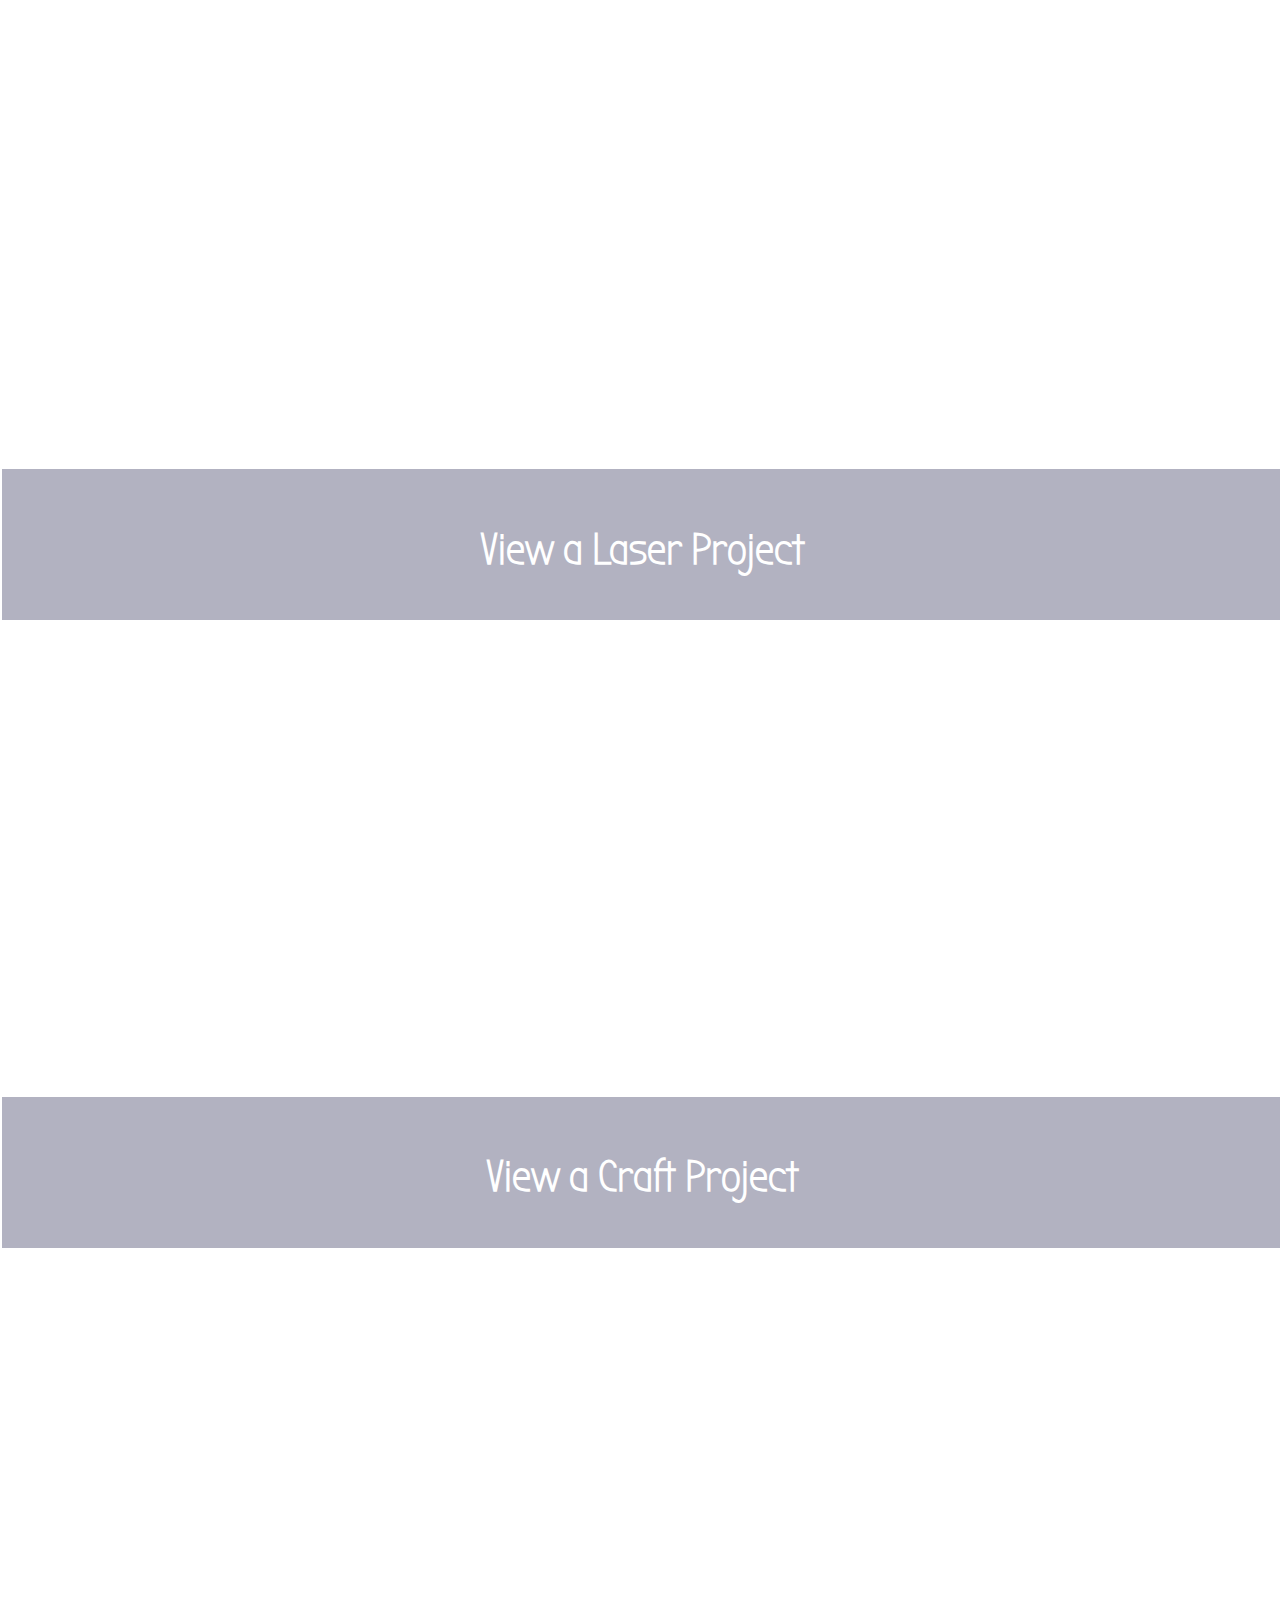
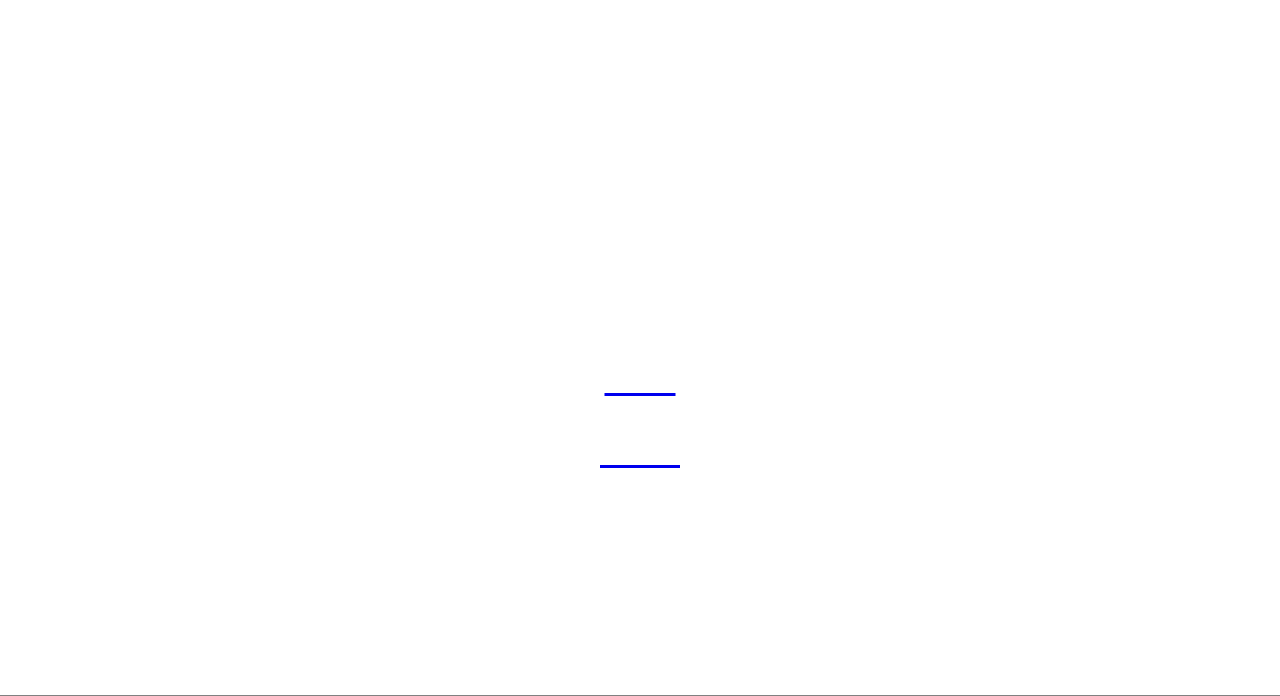
==== commit d4342dee: "added fonts" ====
--- a/public/index.html
+++ b/public/index.html
@@ -8,14 +8,15 @@
   <script src="https://ajax.googleapis.com/ajax/libs/jquery/3.2.1/jquery.min.js"></script>
   <link rel="stylesheet" href="https://ajax.googleapis.com/ajax/libs/jqueryui/1.12.1/themes/smoothness/jquery-ui.css">
   <script src="https://ajax.googleapis.com/ajax/libs/jqueryui/1.12.1/jquery-ui.min.js"></script>
+  <link href="https://fonts.googleapis.com/css?family=Amatic+SC|Bubbler+One" rel="stylesheet">
 </head>
 
 <body>
   <main class="wrapper">
 
     <header class="header">
-      <h1>Drafted Crafts</h1>
-      <p>Twenty Years of Excellence</p>
+      <h1 id="top">Drafted Crafts</h1>
+      <p id="p-top">Twenty Years of Excellence</p>
     </header>
     <!-- WOOD CONTAINER -->
     <div class="wood-container">
@@ -28,20 +29,25 @@
 
         <div class="image-card">
 
-          <img id="wood-furn" src="https://files.slack.com/files-tmb/T6Z9AJKR8-F77SRA98W-955c5d195b/057_720.jpg" alt="">
+          <img id="wood-furn" src="https://github.com/mwil3/drafted-crafts/blob/master/public/photos/maple-butcher-block.jpg?raw=true" alt="Maple Butchers Block">
+
+          <h2>Maple Butchers Block</h2>
+          <p>Cut some shit up</p>
 
         </div>
         <div class="image-card">
 
-          <img id="wood-furn2" src="https://files.slack.com/files-tmb/T6Z9AJKR8-F77SRA98W-955c5d195b/057_720.jpg" alt="">
+          <img id="wood-furn2" src="https://github.com/mwil3/drafted-crafts/blob/master/public/photos/maple-tv-center.JPG?raw=true" alt="Maple Entertainment Center">
 
-          <h2>Hello image</h2>
-          <p>More information</p>
+          <h2>Maple Entertainment Center</h2>
+          <p>Watch some shit.. Ugh</p>
         </div>
         <div class="image-card">
 
-          <img id="wood-furn3" src="https://files.slack.com/files-tmb/T6Z9AJKR8-F77SRA98W-955c5d195b/057_720.jpg" alt="">
+          <img id="wood-furn3" src="https://files.slack.com/files-tmb/T6Z9AJKR8-F77SRA98W-955c5d195b/057_720.jpg" alt="Oak wine servers">
 
+          <h2>Oak Wine Servers</h2>
+          <p>Gettin drunk as piss! Woooo!</p>
         </div>
 
 
@@ -52,6 +58,7 @@
     <div class="item-split" id="item-split-id">
 
       <h3>How we help you</h3>
+      <small id="laser-small">Scroll Down</small>
 
     </div>
     <!-- END OF SPLIT -->
@@ -66,20 +73,25 @@
 
         <div class="image-card">
 
-          <img id="laser-furn" src="https://files.slack.com/files-tmb/T6Z9AJKR8-F77SRA98W-955c5d195b/057_720.jpg" alt="">
+          <img id="laser-furn" src="https://i.pinimg.com/736x/27/c1/90/27c190415950fff98bdd2677f71950d2--glass-etching-etched-glass.jpg" alt="">
+
+          <h2>Tree Engraving</h2>
+          <p>Trees engraved into a 16oz glass.</p>
 
         </div>
         <div class="image-card">
 
-          <img id="laser-furn2" src="https://files.slack.com/files-tmb/T6Z9AJKR8-F77SRA98W-955c5d195b/057_720.jpg" alt="">
+          <img id="laser-furn2" src="https://i.pinimg.com/originals/fa/25/47/fa25478e130a072841a3a96522040e55.jpg" alt="">
 
-          <h2>Hello image</h2>
-          <p>More information</p>
+          <h2>Wood Cards</h2>
+          <p>Wood card engraving templates</p>
         </div>
         <div class="image-card">
 
-          <img id="laser-furn3" src="https://files.slack.com/files-tmb/T6Z9AJKR8-F77SRA98W-955c5d195b/057_720.jpg" alt="">
+          <img id="laser-furn3" src="https://img1.etsystatic.com/009/0/6399027/il_fullxfull.417019233_ia3p.jpg" alt="">
 
+          <h2>Death Star</h2>
+          <p>Death Star engraved on a drinking glass</p>
         </div>
 
 
@@ -91,7 +103,7 @@
     <div class="item-split" id="item-split-id2">
 
       <h3>Where you can find us</h3>
-
+      <small id="craft-small">Scroll Down</small>
     </div>
     <!-- END OF SPLIT -->
     <!-- CRAFT CONTAINER -->
@@ -99,26 +111,29 @@
       <div class="craft-section" id="craft">
 
         <h1>View a Craft Project</h1>
-
       </div>
       <div class="craft-section" id="craft3" style="display: none">
 
         <div class="image-card">
 
-          <img id="craft-furn" src="https://files.slack.com/files-tmb/T6Z9AJKR8-F77SRA98W-955c5d195b/057_720.jpg" alt="">
+          <img id="craft-furn" src="https://i.pinimg.com/originals/e0/08/fb/e008fba56d38307ce3e9f53a7c162548.jpg" alt="">
 
+          <h2>Curled Hearts</h2>
+          <p>Simple Crafts...</p>
         </div>
         <div class="image-card">
 
-          <img id="craft-furn2" src="https://files.slack.com/files-tmb/T6Z9AJKR8-F77SRA98W-955c5d195b/057_720.jpg" alt="">
+          <img id="craft-furn2" src="https://i.pinimg.com/736x/56/19/a2/5619a2251be09fa483ed4bd220745ee4--egg-hunt-easter-ideas.jpg" alt="">
 
-          <h2>Hello image</h2>
-          <p>More information</p>
+          <h2>Holiday Ideas</h2>
+          <p>Creative thoughts for your events</p>
         </div>
         <div class="image-card">
 
-          <img id="craft-furn3" src="https://files.slack.com/files-tmb/T6Z9AJKR8-F77SRA98W-955c5d195b/057_720.jpg" alt="">
+          <img id="craft-furn3" src="https://theconnectioncrafts.com/wp-content/uploads/2014/09/sakura-blossom-awesome-spring-flowers-wallpaper-hd-nature-wallpapers.jpg" alt="">
 
+          <h2>Ceiling Hangers</h2>
+          <p>Even intrique crafts for the most defined taste</p>
         </div>
 
 
@@ -126,21 +141,24 @@
     </div>
     <!-- END OF CRAFT CONTAINER -->
     <!-- LARGE FOOTER -->
-    <div id="nav-footer">
+    <footer id="nav-footer">
       <div id="footer-section">
-        <h3 id="foot-left">Navigation</h3>
-        <div id="left-cont">View Wood Projects</div>
-        <h3 id="foot-center">Social</h3>
-        <div id="mid-cont">Content under Social</div>
-        <h3 id="foot-right">Contact</h3>
-        <div id="mid-right">Content under Contact</div>
+        <h3 id="nav">Navigation</h3>
+        <div class="under" id="view-wood">View Wood Projects</div>
+        <div class="under" id="view-laser">View Laser Projects</div>
+        <div class="under" id="view-craft">View Craft Projects</div>
+        <h3 id="social">Social</h3>
+        <div class="under" id="social1"><a href="about.html"><span id="about">About Us</span></a></div>
+        <div class="under" id="social2"><a href="blog.html"><span id="blog">Blogged</span></a></div>
+        <h3 id="contact">Contact</h3>
+        <div class="under" id="contact-info">Content under Contact</div>
       </div>
       <div id="copy-r">
 
         <small id="p-footer">DraftedCrafts.com 2017 &copy;</small>
 
       </div>
-    </div>
+    </footer>
     <!--END LARGE FOOTER -->
   </main>
 
--- a/public/app.css
+++ b/public/app.css
@@ -1,5 +1,6 @@
 body {
   color: white;
+  margin: auto;
 }
 
 .wrapper {
@@ -11,6 +12,8 @@
 h1 {
   display: grid;
   grid-column: 2;
+  font-family: 'Bubbler One', sans-serif;
+  font-size: 44px;
 }
 
 /*background-color: orange;*/
@@ -22,34 +25,48 @@
   background-position: center;
   background-repeat: no-repeat;
   background-size: cover;
-  padding-top: 700px;
+  padding: 500px;
+}
+#top {
+  font-size: 100px;
+  font-family: 'Amatic SC', cursive;
+}
+#p-top {
+  grid-row: 1;
+  font-family: 'Amatic SC', cursive;
+  color: white;
+  font-size: 23px;
 }
 
 .wood-section {
   display: grid;
+  padding-top: 25px;
   grid-template-columns: repeat(5);
   /*grid-auto-rows: minmax(100px, auto);*/
   padding-bottom: 15px;
   /*margin: auto;*/
   background-color: rgba(0, 0, 49, 0.3);
+  position: absolute;
+}
+
+
+#wood {
   border: solid white 2px;
-  position: absolute;
-}
-
-#wood {
   grid-row: 1;
   grid-column: 2;
   width: 100%;
 }
 
 #wood3 {
-  grid-gap: 9em;
+  grid-gap: 2em;
   display: grid;
   grid-row: 2;
   grid-column: 3;
   justify-content: center;
   padding-top: 100px;
-  position: relative;
+  position: absolute;
+  background-color: transparent;
+  width: 100%;
 }
 
 #wood-furn {
@@ -65,31 +82,34 @@
 }
 
 .laser-section {
+  padding-top: 25px;
   display: grid;
   grid-template-columns: repeat(5);
   /*grid-auto-rows: minmax(100px, auto);*/
   padding-bottom: 15px;
   /*margin: auto;*/
   background-color: rgba(0, 0, 49, 0.3);
+  position: absolute;
+}
+
+#laser {
   border: solid white 2px;
-  position: absolute;
-}
-
-#laser {
   grid-row: 1;
   grid-column: 2;
   width: 100%;
 }
 
 #laser3 {
-  grid-gap: 9em;
+  grid-gap: 2em;
   display: grid;
   grid-row: 2;
   grid-column: 3;
   justify-content: center;
   padding-top: 100px;
-  position: relative;
-}
+  position: absolute;
+  background-color: transparent;
+  width: 100%;
+  }
 
 #laser-furn {
   grid-row: 1;
@@ -105,29 +125,32 @@
 
 .craft-section {
   display: grid;
+  padding-top: 25px;
   grid-template-columns: repeat(5);
   /*grid-auto-rows: minmax(100px, auto);*/
   padding-bottom: 15px;
   /*margin: auto;*/
   background-color: rgba(0, 0, 49, 0.3);
+  position: absolute;
+}
+
+#craft {
   border: solid white 2px;
-  position: absolute;
-}
-
-#craft {
   grid-row: 1;
   grid-column: 2;
   width: 100%;
 }
 
 #craft3 {
-  grid-gap: 9em;
+  grid-gap: 2em;
   display: grid;
   grid-row: 2;
   grid-column: 3;
   justify-content: center;
   padding-top: 100px;
-  position: relative;
+  position: absolute;
+  background-color: transparent;
+  width: 100%;
 }
 
 #craft-furn {
@@ -172,7 +195,7 @@
   background-position: center;
   background-repeat: no-repeat;
   background-size: cover;
-  padding-top: 450px;
+  padding-top: 550px;
   grid-row: 3;
   grid-column: 3;
 }
@@ -185,7 +208,7 @@
   background-position: center;
   background-repeat: no-repeat;
   background-size: cover;
-  padding-top: 450px;
+  padding-top: 550px;
   grid-row: 4;
   grid-column: 3;
 }
@@ -193,8 +216,6 @@
 .item-split {}
 
 #nav-footer {
-  display: grid;
-  grid-template-columns: repeat(7, 1fr);
   border-top: solid grey 1px;
   border-bottom: solid grey 1px;
   background-image: url('https://github.com/mwil3/drafted-crafts/blob/master/public/hb-mertz-314528.jpg?raw=true');
@@ -206,66 +227,97 @@
   background-size: cover;
   padding-top: 350px;
   grid-row: 5;
-  grid-column: 3;
-}
-
-#foot-left {
-  grid-row: 2;
-  grid-column: 1 display: flex;
-  justify-content: center;
+  font-family: 'Amatic SC', cursive;
+  font-size: 33px;
+}
+#footer-section {
+  display: grid;
+  grid-template-columns: repeat(5, 1fr);
+  padding-top: 350px;
+  padding-bottom: 75px;
+  grid-gap:20px;
+
+}
+
+#nav {
+  grid-row: 1;
+  grid-column: 2;
   padding-top: 10px;
   /*border-top: solid grey 1px;*/
-  border-bottom: solid grey 1px;
+  border-bottom: solid white 1px;
   /*border-bottom: solid grey 1px;*/
-}
-
-#foot-center {
-  grid-row: 2;
-  grid-column: 2;
+  display: flex;
+  justify-content: center;
+}
+
+#social {
+  grid-row: 1;
+  grid-column: 3;
   display: flex;
   justify-content: center;
   padding-top: 10px;
   /*border-top: solid grey 1px;*/
-  border-bottom: solid grey 1px;
+  border-bottom: solid white 1px;
   /*border-bottom: solid grey 1px;*/
 }
 
-#foot-right {
-  grid-row: 2;
-  grid-column: 3;
+#contact {
+  grid-row: 1;
+  grid-column: 4;
   display: flex;
   justify-content: center;
   padding-top: 10px;
   /*border-top: solid grey 1px;*/
-  border-bottom: solid grey 1px;
-  /*border-bottom: solid grey 1px;*/
-}
-
-#footer-section {
-  display: grid;
-  grid-template-columns: repeat(5, 1fr);
-}
-
-#left-cont {
+  border-bottom: solid white 1px;
+}
+
+
+#view-wood {
+  /*margin: auto;*/
+  grid-row: 2;
+  grid-column: 2;
+}
+#view-laser {
+  /*margin: auto;*/
+  grid-row: 3;
+  grid-column: 2;
+}
+#view-craft {
+  /*margin: auto;*/
+  grid-row: 4;
+  grid-column: 2;
+}
+
+#contact-info {
+  /*margin: auto;*/
+  grid-row: 3;
+  grid-column: 4;
+}
+.under {
   margin: auto;
+  padding: 5px;
+}
+#copy-r {
+  grid-row: 9;
+  grid-column: 5;
+  padding: 15px;
+}
+#about {
+  color: white;
+  text-decoration: none;
+}
+#blog {
+  color: white;
+  text-decoration: none;
+}
+#social1 {
   grid-row: 3;
-}
-
-#mid-cont {
-  margin: auto;
-  grid-row: 3;
-}
-
-#mid-right {
-  margin: auto;
-  grid-row: 3;
-}
-
-#copy-r {
-  grid-row: 1;
-  grid-column: 5;
-}
-
+  grid-column: 3;
+}
+#social2 {
+  grid-row: 2;
+  grid-column: 3;
+}
 @media (max-width: 400px) {
   body {
     width: 80vw;
